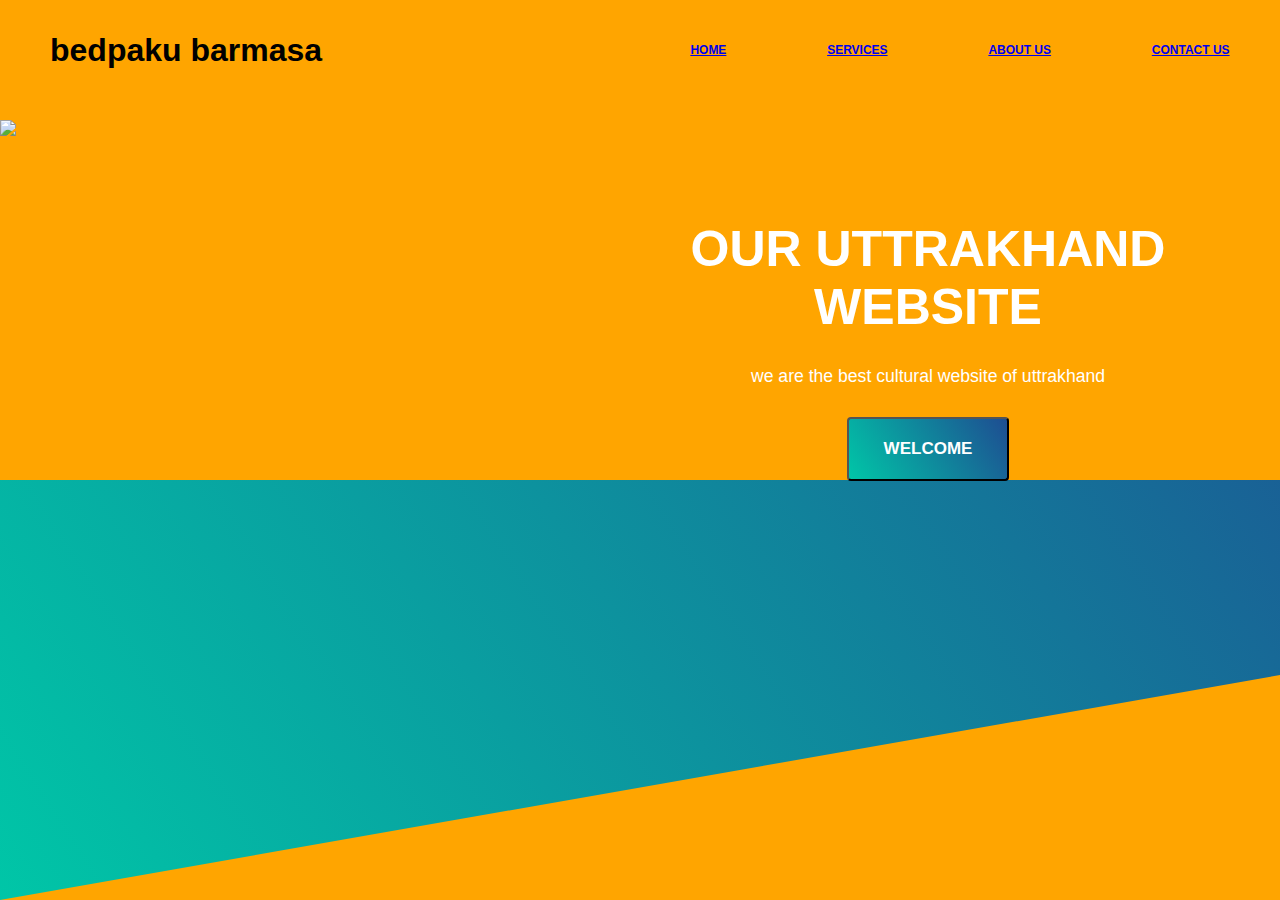
==== index.html @ c6bc9b33 "Add files via upload" ====
<!DOCTYPE html>
<html>
<head>
	<title>
		bedpaku barmasa
	</title>

	<link rel="stylesheet" type="text/css" href="style.css">
</head>
<body>

<header class="site-headers">
	
	<nav>
		<div class="logo"> <h1>bedpaku barmasa</h1></div>
		<div class="menu"> <ul><li> <a href ='index.html'>home </a></li>
			<li><a href ='service.html'>services</a></li>
			<li><a href ='about.html'>about us</a></li>
			<li><a href ='contactus.html'> contact us </a></li>
		</ul></div>
	</nav>
	<section>
		<div class="leftside"><img src="wal/qq.jpg"></div>
		<div class="rightside">
			<h1>our uttrakhand website</h1>
			<p>we are the best cultural website of uttrakhand</p>
			<button>welcome</button>
		</div>
	</section>
</header>
</body>
</html>
---- style.css ----
*{ margin: 0; padding: 0; box-sizing: border-box; background: orange;
font-family: 'Montserrat',sans-serif; }

.site-headers{
	widows: 100%;
	height: 100vh;
	background: linear-gradient(57deg,#00c6a7,#1e4d92);
	clip-path: polygon(0% 0%,100% 0%, 100% 75%, 0% 100%);

}
nav{
	width: 100%; height: 100px; background: white; display: flex;
}
.logo
{
	width: 50%; height: 100px; background: yellow;
}
.logo h1{
	line-height: 100px; padding-left: 50px;
}

.menu {
	width: 50%;height: 100%;background: green;
}
.menu ul{
	width: 100%;height: 100PX;display: flex; flex-direction: row; justify-content: space-around; align-items: center;
}

.menu ul li{
	list-style: none; font-size: 12px;font-weight: bold;;text-transform: uppercase;
}

section {
	display: flex;
}

.leftside{
	width: 45%;height: auto; overflow: hidden;;margin-top: 20px;

}

.leftside img{
	width: 600%px; height: 500px;
}
.rightside{
	width: 55%;height: 300px; color: white; text-align: center; margin-top: 80px; padding: 40px;
}
.rightside h1{
font-size: 50px; font-weight: 900; text-transform: uppercase;
}
 .rightside p{ font-size: 1.1rem;padding: 30px 0; }
 .rightside button{ font-size: 17px; font-weight: bold;color: white; text-transform: uppercase;
  background: linear-gradient(57deg,#00c6a7,#1e4d92); border-radius: 4px;padding: 20px 35px; }
  .rightside button:hover{   background: linear-gradient(57deg,#1e4d92,#00c6a7); }
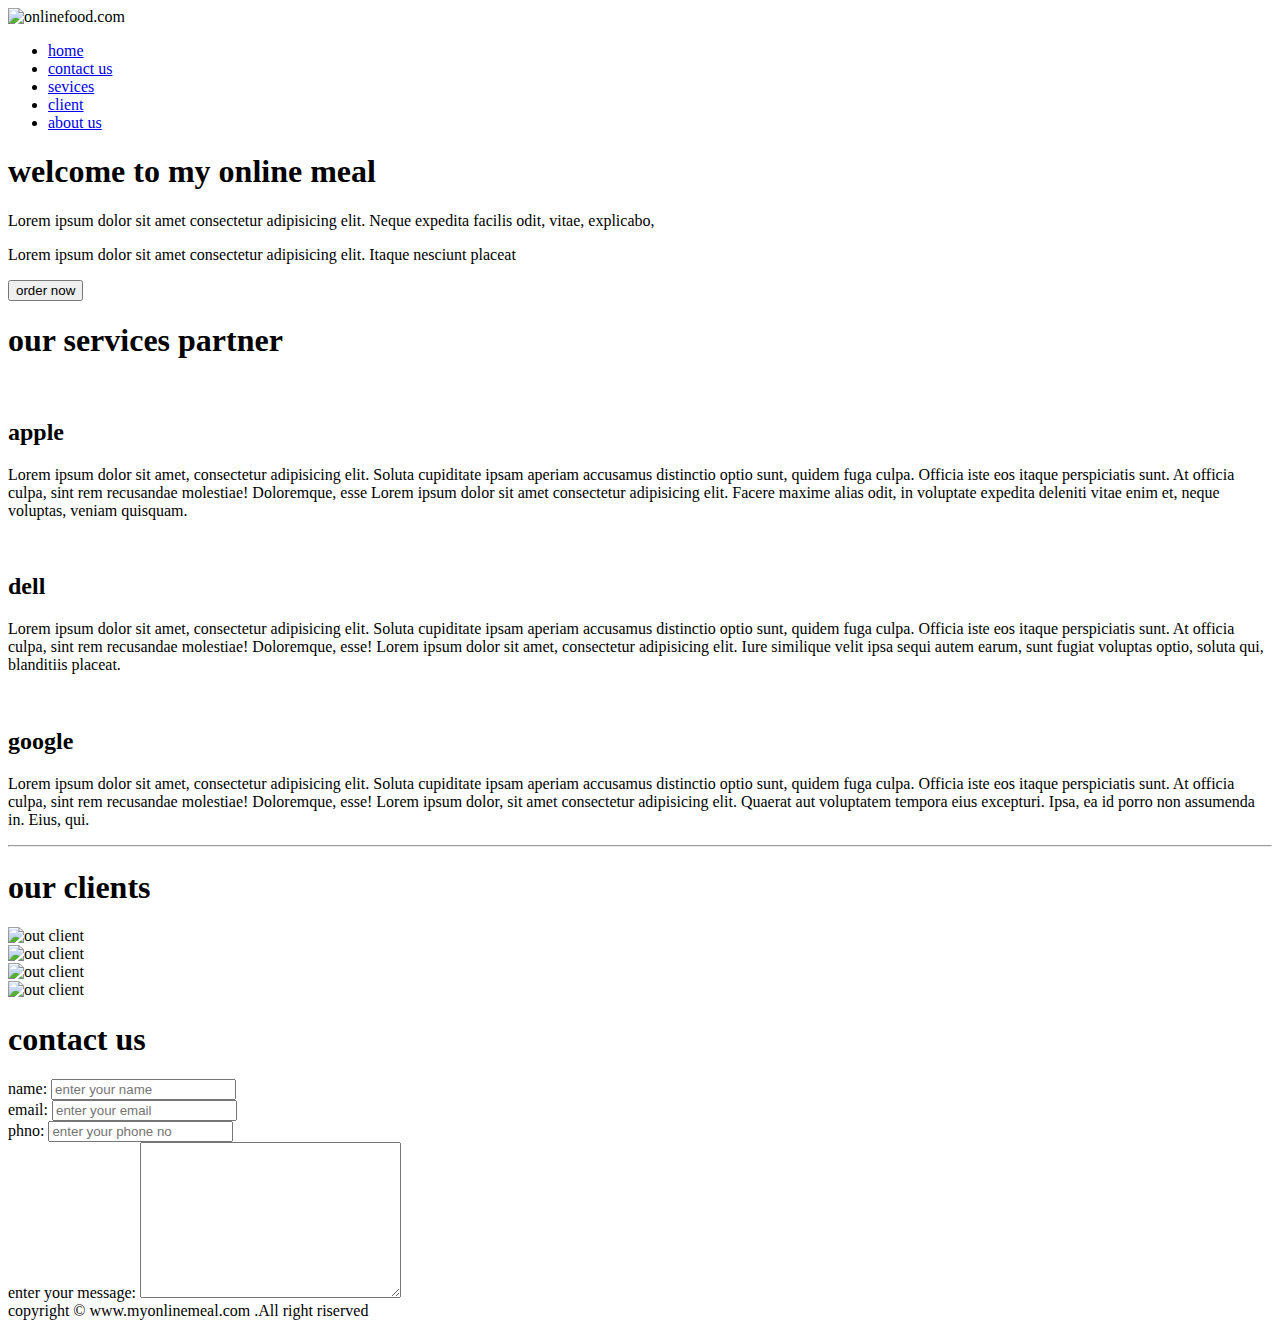
==== commit eb57f40f: "Add files via upload" ====
--- a/index.html
+++ b/index.html
@@ -1,32 +1,123 @@
 <!DOCTYPE html>
-<html>
+<html lang="en">
+
 <head>
-	<title>
-		bedpaku barmasa
-	</title>
+    <meta charset="UTF-8">
+    <meta http-equiv="X-UA-Compatible" content="IE=edge">
+    <meta name="viewport" content="width=device-width, initial-scale=1.0">
+    <title>best online food delivery service| || onlinefood.com</title>
+    <link rel="stylesheet" href="css/styl.css">
+    <link rel="stylesheet" media="screen and(max-width:1130px)" href="css/phone.css">
+</head>
 
-	<link rel="stylesheet" type="text/css" href="style.css">
-</head>
 <body>
+    <nav id="navbar">
+        <div id="logo">
+            <img src="pix/logo.jpeg" alt="onlinefood.com">
+        </div>
+        <ul>
+            <Li class="item"><a href="#home">home</a></Li>
+            <Li class="item"><a href="#contact">contact us</a></Li>
+            <Li class="item"><a href="#services-container">sevices</a></Li>
+            <Li class="item"><a href="#client-section">client</a></Li>
+            <Li class="item"><a href="about.html">about us</a></Li>
+        </ul>
+    </nav>
 
-<header class="site-headers">
-	
-	<nav>
-		<div class="logo"> <h1>bedpaku barmasa</h1></div>
-		<div class="menu"> <ul><li> <a href ='index.html'>home </a></li>
-			<li><a href ='service.html'>services</a></li>
-			<li><a href ='about.html'>about us</a></li>
-			<li><a href ='contactus.html'> contact us </a></li>
-		</ul></div>
-	</nav>
-	<section>
-		<div class="leftside"><img src="wal/qq.jpg"></div>
-		<div class="rightside">
-			<h1>our uttrakhand website</h1>
-			<p>we are the best cultural website of uttrakhand</p>
-			<button>welcome</button>
-		</div>
-	</section>
-</header>
+    <section id="home">
+        <h1 class="h-primary">welcome to my online meal</h1>
+        <p>Lorem ipsum dolor sit amet consectetur adipisicing elit. Neque expedita facilis odit, vitae, explicabo,
+
+        </p>
+        <p>Lorem ipsum dolor sit amet consectetur adipisicing elit. Itaque nesciunt placeat
+        </p>
+        <button class="btn">order now</button>
+    </section>
+
+    <section id="services-container">
+        <h1 class="h-primary center">our services partner</h1>
+        <div id="services">
+            <div class="box">
+                <img src="pix/a.png" alt="" srcset="">
+                <h2 class="h-secoundary center">apple</h2>
+                <p class="center">Lorem ipsum dolor sit amet, consectetur adipisicing elit. Soluta cupiditate ipsam
+                    aperiam accusamus
+                    distinctio optio sunt, quidem fuga culpa. Officia iste eos itaque perspiciatis sunt. At officia
+                    culpa, sint rem recusandae molestiae! Doloremque, esse Lorem ipsum dolor sit amet consectetur
+                    adipisicing elit. Facere maxime alias odit, in voluptate expedita deleniti vitae enim et, neque
+                    voluptas, veniam quisquam.</p>
+            </div>
+            <div class="box">
+                <img src="pix/d.png" alt="" srcset="">
+                <h2 class="h-secoundary center">dell</h2>
+                <p class="center">Lorem ipsum dolor sit amet, consectetur adipisicing elit. Soluta cupiditate ipsam
+                    aperiam accusamus
+                    distinctio optio sunt, quidem fuga culpa. Officia iste eos itaque perspiciatis sunt. At officia
+                    culpa, sint rem recusandae molestiae! Doloremque, esse! Lorem ipsum dolor sit amet, consectetur
+                    adipisicing elit. Iure similique velit ipsa sequi autem earum, sunt fugiat voluptas optio, soluta
+                    qui, blanditiis placeat.</p>
+            </div>
+            <div class="box">
+                <img src="pix/g.jpg" alt="" srcset="">
+                <h2 class="h-secoundary center">google</h2>
+                <p class="center">Lorem ipsum dolor sit amet, consectetur adipisicing elit. Soluta cupiditate ipsam
+                    aperiam accusamus
+                    distinctio optio sunt, quidem fuga culpa. Officia iste eos itaque perspiciatis sunt. At officia
+                    culpa, sint rem recusandae molestiae! Doloremque, esse! Lorem ipsum dolor, sit amet consectetur
+                    adipisicing elit. Quaerat aut voluptatem tempora eius excepturi. Ipsa, ea id porro non assumenda in.
+                    Eius, qui.</p>
+            </div>
+
+        </div>
+    </section>
+    <hr>
+    <section id="client-section">
+        <h1 class="h-primary center">our clients</h1>
+        <div id="clients">
+            <div class="client-items">
+                <img src="pix/d.png" alt="out client" srcset="">
+            </div>
+            <div class="client-item">
+                <img src="pix/g.jpg" alt="out client" srcset="">
+            </div>
+            <div class="client-item">
+                <img src="pix/m.png" alt="out client" srcset="">
+            </div>
+            <div class="client-item">
+                <img src="pix/a.png" alt="out client" srcset="">
+            </div>
+        </div>
+    </section>
+    <section id="contact">
+        <h1 class="h-primary center"> contact us</h1>
+        <div id="contact-box">
+            <form action="">
+                <div class="form-group">
+                    <label for="name">name:</label> <input type="text" name="name" id="name"
+                        placeholder="enter your name">
+                </div>
+                <div class="form-group">
+                    <label for="email">email:</label> <input type="email" name="email" id="email"
+                        placeholder="enter your email">
+                </div>
+                <div class="form-group">
+                    <label for="phno">phno:</label> <input type="phone" name="phno" id="phno"
+                        placeholder="enter your phone no">
+                </div>
+                <div class="form-group">
+                    <label for="">enter your message:</label>
+                    <textarea name="message" id="message" cols="30" rows="10"></textarea>
+                </div>
+            </form>
+        </div>
+    </section>
+
+
+    <footer>
+        <div class="center">
+            copyright &copy; www.myonlinemeal.com .All right riserved
+        </div>
+    </footer>
 </body>
+
 </html>